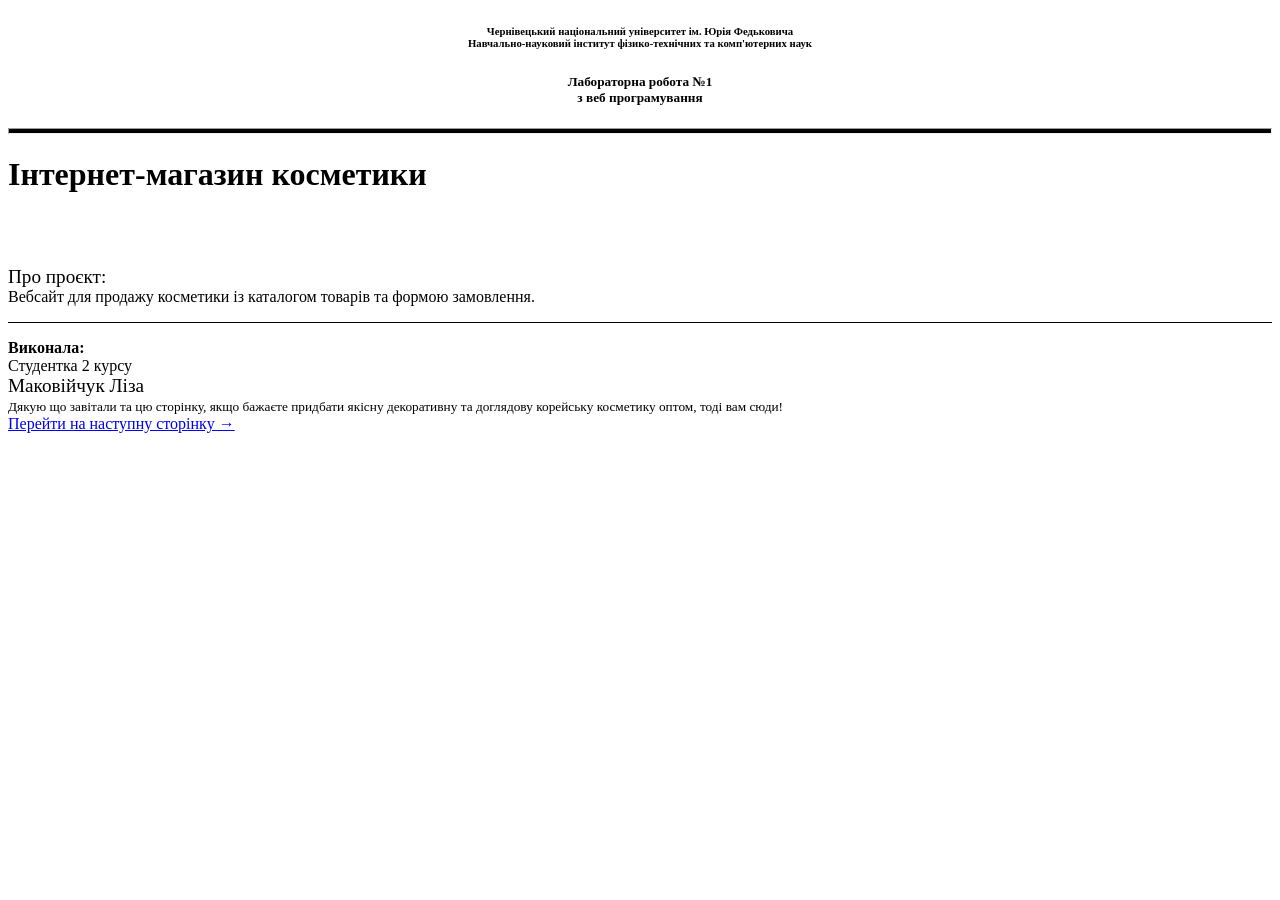
==== index.html @ 99b95dfc "Лабораторна робота №2: HTML та CSS" ====
<!DOCTYPE html>
<html lang="uk">
<head>
    <meta charset="UTF-8">
    <meta name="author" content="Makoviichuk Liza">
    <title>Титульна сторінка</title>
</head>
<body>
    <h6 style="text-align: center;" id='univ-name' class='header-smaller'> 
        Чернівецький національний університет ім. Юрія Федьковича <br>
        Навчально-науковий інститут фізико-технічних та комп'ютерних наук
    </h6>
    <h5 style="text-align: center; "> Лабораторна робота №1 <br>
    з веб програмування</h5> 
    <hr style="height: 4px; background-color: black;">
    <h1 id="main-title" class="project-title"> Інтернет-магазин косметики</h1>
    <br style="line-height: 1.5;" title="Розділювач">
    <br style="line-height: 1.5;" title="Розділювач">

    <p class="description" dir="ltr">
        <big id="about-text" title="Про проєкт">Про проєкт:</big><br>
        Вебсайт для продажу косметики із каталогом товарів та формою замовлення.
    </p>

    <hr style="border: none; height: 1px; background-color:black;">

    <p class="author-info" dir="ltr">
        <strong>Виконала:</strong><br>
        Студентка 2 курсу<br>
        <big id="author-name" title="Автор">Маковійчук Ліза</big><br>
        <small id="intro" class="myself">Дякую що завітали та цю сторінку,
            якщо бажаєте придбати якісну декоративну та доглядову корейську косметику оптом, тоді вам сюди!
        </small><br>
        <a href="goods.html">Перейти на наступну сторінку &rarr;</a>
    </p>
</body>
</html>
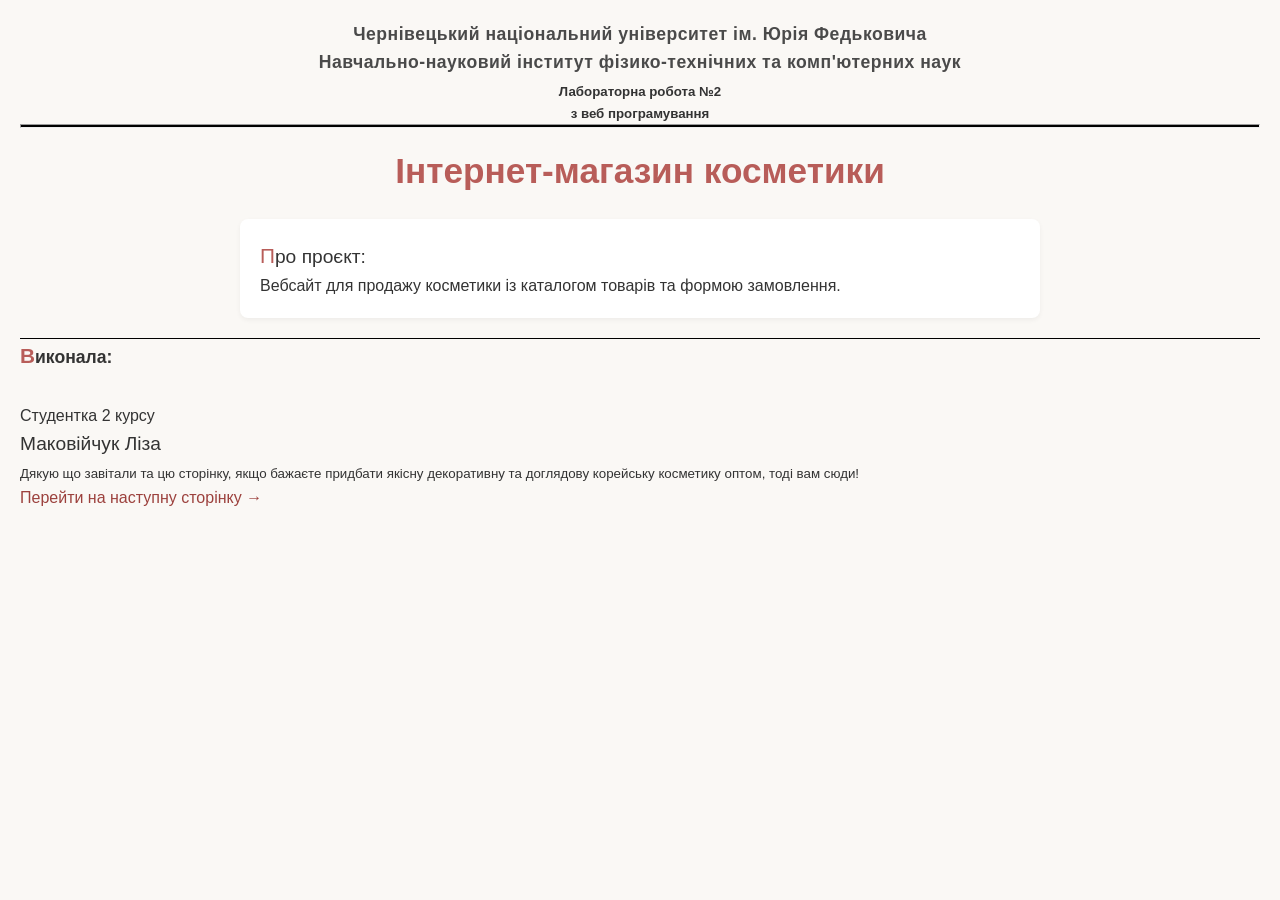
==== commit cd20f25a: "Оновлення" ====
--- a/index.html
+++ b/index.html
@@ -4,34 +4,36 @@
     <meta charset="UTF-8">
     <meta name="author" content="Makoviichuk Liza">
     <title>Титульна сторінка</title>
+    <link rel="stylesheet" href="style.css">
 </head>
 <body>
-    <h6 style="text-align: center;" id='univ-name' class='header-smaller'> 
-        Чернівецький національний університет ім. Юрія Федьковича <br>
-        Навчально-науковий інститут фізико-технічних та комп'ютерних наук
-    </h6>
-    <h5 style="text-align: center; "> Лабораторна робота №1 <br>
-    з веб програмування</h5> 
-    <hr style="height: 4px; background-color: black;">
-    <h1 id="main-title" class="project-title"> Інтернет-магазин косметики</h1>
-    <br style="line-height: 1.5;" title="Розділювач">
-    <br style="line-height: 1.5;" title="Розділювач">
+    <div class="wrapper">
+        <header>
+            <h6 style="text-align: center;" id="univ-name" class="header-smaller">
+                Чернівецький національний університет ім. Юрія Федьковича <br>
+                Навчально-науковий інститут фізико-технічних та комп'ютерних наук
+            </h6>
+            <h5 style="text-align: center;"> Лабораторна робота №2 <br> з веб програмування</h5>
+            <hr style="height: 4px; background-color: black;">
+            <h1 id="main-title" class="project-title">Інтернет-магазин косметики</h1>
+        </header>
 
-    <p class="description" dir="ltr">
-        <big id="about-text" title="Про проєкт">Про проєкт:</big><br>
-        Вебсайт для продажу косметики із каталогом товарів та формою замовлення.
-    </p>
+        <main>
+            <p class="description" dir="ltr">
+                <big id="about-text" title="Про проєкт">Про проєкт:</big><br>
+                Вебсайт для продажу косметики із каталогом товарів та формою замовлення.
+            </p>
 
-    <hr style="border: none; height: 1px; background-color:black;">
+            <hr style="border: none; height: 1px; background-color: black;">
 
-    <p class="author-info" dir="ltr">
-        <strong>Виконала:</strong><br>
-        Студентка 2 курсу<br>
-        <big id="author-name" title="Автор">Маковійчук Ліза</big><br>
-        <small id="intro" class="myself">Дякую що завітали та цю сторінку,
-            якщо бажаєте придбати якісну декоративну та доглядову корейську косметику оптом, тоді вам сюди!
-        </small><br>
-        <a href="goods.html">Перейти на наступну сторінку &rarr;</a>
-    </p>
+            <section class="author-info" dir="ltr">
+                <strong>Виконала:</strong><br>
+                Студентка 2 курсу<br>
+                <big id="author-name" title="Автор">Маковійчук Ліза</big><br>
+                <small id="intro" class="myself">Дякую що завітали та цю сторінку, якщо бажаєте придбати якісну декоративну та доглядову корейську косметику оптом, тоді вам сюди!</small><br>
+                <a href="goods.html">Перейти на наступну сторінку &rarr;</a>
+            </section>
+        </main>
+    </div>
 </body>
 </html>
--- a/style.css
+++ b/style.css
@@ -0,0 +1,122 @@
+@charset "UTF-8";
+
+/* ==========================================
+   Універсальний селектор та базові правила
+   ========================================== */
+* {
+    box-sizing: border-box;
+    margin: 0;
+    padding: 0;
+}
+
+body {
+    font-family: 'Segoe UI', Tahoma, Geneva, Verdana, sans-serif;
+    line-height: 1.6;
+    color: #333333;
+    background-color: #faf8f5;
+    padding: 20px;
+}
+
+/* ==========================================
+   Селектори ідентифікаторів (#id) та класів (.class)
+   ========================================== */
+#univ-name {
+    color: #4a4a4a;
+    font-size: 1.1rem;
+    margin-bottom: 5px;
+}
+
+.header-smaller {
+    letter-spacing: 0.5px;
+}
+
+#main-title {
+    color: #b85d59;
+    text-align: center;
+    font-size: 2.2rem;
+    margin: 15px 0;
+}
+
+.description {
+    background-color: #ffffff;
+    padding: 20px;
+    border-radius: 8px;
+    box-shadow: 0 2px 5px rgba(0,0,0,0.05);
+    margin: 20px auto;
+    max-width: 800px;
+}
+
+/* ==========================================
+   Селектори нащадків та дочірні
+   ========================================== */
+.author-info b {
+    color: #8c4a45;
+}
+
+.author-info > strong {
+    font-size: 1.1rem;
+    display: block;
+    margin-bottom: 5px;
+}
+
+/* ==========================================
+   Селектори сусідів та атрибутів
+   ========================================== */
+blockquote + h2 {
+    margin-top: 25px;
+}
+
+input[type="text"] {
+    border: 1px solid #ccc;
+    padding: 8px;
+}
+
+abbr[class*="brand"] {
+    color: #a83232;
+    font-weight: bold;
+    text-decoration: underline dotted;
+}
+
+/* ==========================================
+   Псевдокласи та псевдоелементи
+   ========================================== */
+a:link {
+    color: #9c413d;
+    text-decoration: none;
+}
+
+a:visited {
+    color: #702f2c;
+}
+
+a:hover {
+    color: #d15a55;
+    text-decoration: underline;
+}
+
+a:active {
+    background-color: #f0d6d5;
+}
+
+input:checked {
+    accent-color: #b85d59;
+}
+
+article p:empty {
+    display: none;
+}
+
+/* Псевдоелементи застосовуємо акуратно лише до звичайних текстів (не чіпаючи новини з маркерами) */
+.description::first-letter,
+.author-info::first-letter {
+    font-size: 1.3rem;
+    color: #b85d59;
+}
+
+/* Директива !important (згідно з варіантом) */
+.highlight-text {
+    background-color: #fff3f2 !important;
+    padding: 10px;
+    border-left: 3px solid #b85d59;
+    margin-top: 10px;
+}
